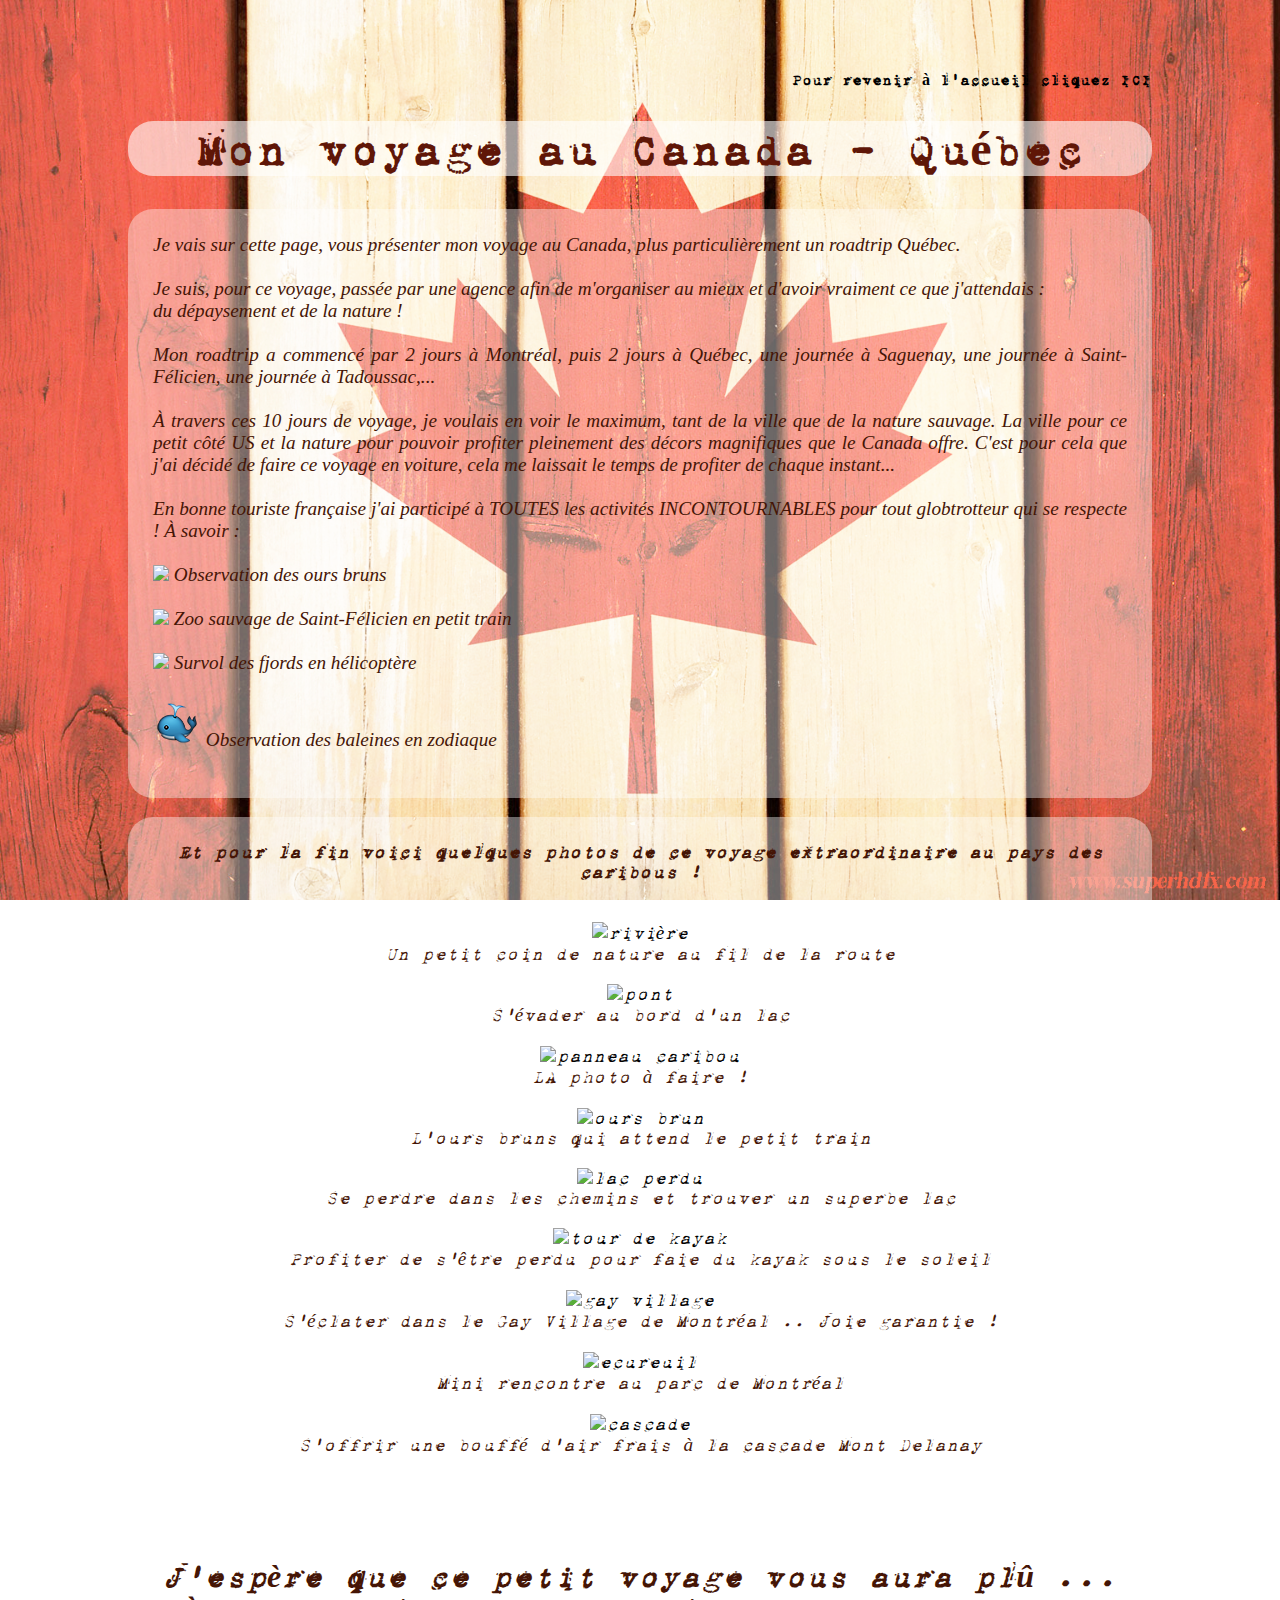
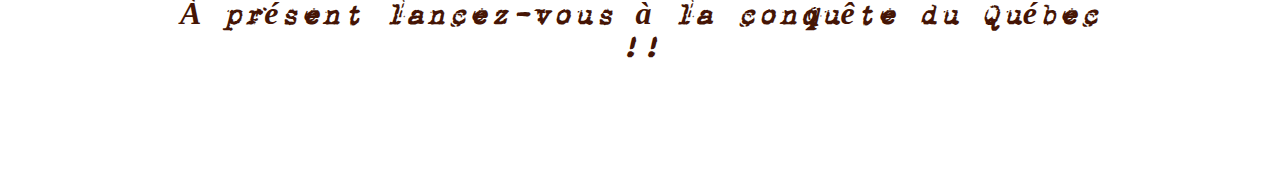
==== fcanada.html @ 68e91549 "Add files via upload" ====
<!DOCTYPE html>
<html>
<head>
	<meta charset="utf-8" />
	<link rel="stylesheet" href="designcanada.css"/>
<title>Canada</title>

</head>

	<body>
		<h4> Pour revenir à l'accueil cliquez <a href="index.html">ICI</a>
		</h4>
		<h1> Mon voyage au Canada - Québec </h1>

			<p> Je vais sur cette page, vous présenter mon voyage au Canada, plus particulièrement un roadtrip Québec. <br><br>
				Je suis, pour ce voyage, passée par une agence afin de m'organiser au mieux et d'avoir vraiment ce que j'attendais : <br>du dépaysement et de la nature ! <br><br>
				Mon roadtrip a commencé par 2 jours à Montréal, puis 2 jours à Québec, une journée à Saguenay, une journée à Saint-Félicien, une journée à Tadoussac,... <br><br>
				À travers ces 10 jours de voyage, je voulais en voir le maximum, tant de la ville que de la nature sauvage. La ville pour ce petit côté US et la nature pour pouvoir profiter pleinement des décors magnifiques que le Canada offre. C'est pour cela que j'ai décidé de faire ce voyage en voiture, cela me laissait le temps de profiter de chaque instant...<br><br>
				En bonne touriste française j'ai participé à TOUTES les activités INCONTOURNABLES pour tout globtrotteur qui se respecte ! À savoir : <br><br>
				
					<img src="ours.png"/> Observation des ours bruns<br><br>
					<img src="train.png"/> Zoo sauvage de Saint-Félicien en petit train<br><br>
					<img src="helicoptere.png"/> Survol des fjords en hélicoptère<br><br>
					<img src="baleine.png"/> Observation des baleines en zodiaque<br><br></p>

				<p id="photos">

					<strong>Et pour la fin voici quelques photos de ce voyage extraordinaire au pays des caribous !</strong><br><br><br>

					<a href="riviere.jpg" id="galerie"><img src="riviere.jpg" alt="rivière" title="cliquez pour agrandir" id="mini"/><br>
					<citation>Un petit coin de nature au fil de la route</citation><br><br>
					<a href="pont.jpg" id="galerie"><img src="pont.jpg" alt="pont" title="cliquez pour agrandir" id="mini"/><br>
					<citation>S'évader au bord d'un lac</citation><br><br>
					<a href="panneau.jpg" id="galerie"><img src="panneau.jpg" alt="panneau caribou" title="cliquez pour agrandir" id="mini"/><br>
					<citation>LA photo à faire !</citation><br><br>
					<a href="ours.jpg" id="galerie"><img src="ours.jpg" alt="ours brun" title="cliquez pour agrandir" id="mini"/><br>
					<citation>L'ours bruns qui attend le petit train</citation><br><br>
					<a href="lac.jpg" id="galerie"><img src="lac.jpg" alt="lac perdu" title="cliquez pour agrandir" id="mini"/><br>
					<citation>Se perdre dans les chemins et trouver un superbe lac</citation><br><br>
					<a href="kayak.jpg" id="galerie"><img src="kayak.jpg" alt="tour de kayak" title="cliquez pour agrandir" id="mini"/><br>
					<citation>Profiter de s'être perdu pour faie du kayak sous le soleil</citation><br><br>
					<a href="gayvillage.jpg" id="galerie"><img src="gayvillage.jpg" alt="gay village" title="cliquez pour agrandir" id="mini"/><br>
					<citation>S'éclater dans le Gay Village de Montréal .. Joie garantie !</citation><br><br>
					<a href="ecureuil.jpg" id="galerie"><img src="ecureuil.jpg" alt="ecureuil" title="cliquez pour agrandir" id="mini"/><br>
					<citation>Mini rencontre au parc de Montréal</citation><br><br>
					<a href="cascade.jpg" id="galerie"><img src="cascade.jpg" alt="cascade" title="cliquez pour agrandir" id="mini"/><br>
					<citation>S'offrir une bouffé d'air frais à la cascade Mont Delanay</citation><br><br>
				</p>
				<p id="fin">

					J'espère que ce petit voyage vous aura plû ... À présent lancez-vous à la conquête du Québec !!
				</p>

			
	</body>
</head>
</html>
---- designcanada.css ----
@font-face
{
	font-family: 'vintage';
	src: url(1942.ttf) format('truetype');
}

html
{
	width: 100%;
	height: 100%;
	background: url(fondcanada.jpg) no-repeat bottom;
	background-size: cover;
	background-attachment: fixed;
}

h4
{
	font-family: 'vintage';
	text-align: right;
}

a
{
	color:black;
	text-decoration: none;
	font-family: 'vintage';
}

body
{
	width: 80%;
	margin: auto;
	padding: 50px;
}

h1
{
	color:#5F1607;
	font-family: 'vintage';
	text-align: center;
	font-size: 3em;
	background : rgba(255,255,255,0.6);
	border-radius: 25px;
}

p, ul
{
	color: #451505;
	text-align: justify;
	font-style: italic;
	font-size: 1.2em;
	background : rgba(255,255,255,0.4);
	border-radius: 25px;
	padding: 25px;
}

p#photos
{
	text-align: center;
	font-family: 'vintage';
}

 citation
 {
 	color: #451505;
 }


img#mini
{
	width: 30%;
	height: 30%;
	text-align: center;
}

p#fin
{
	text-align: center;
	font-family: 'vintage';
	font-size: 2em;
	font-weight: bold;
}
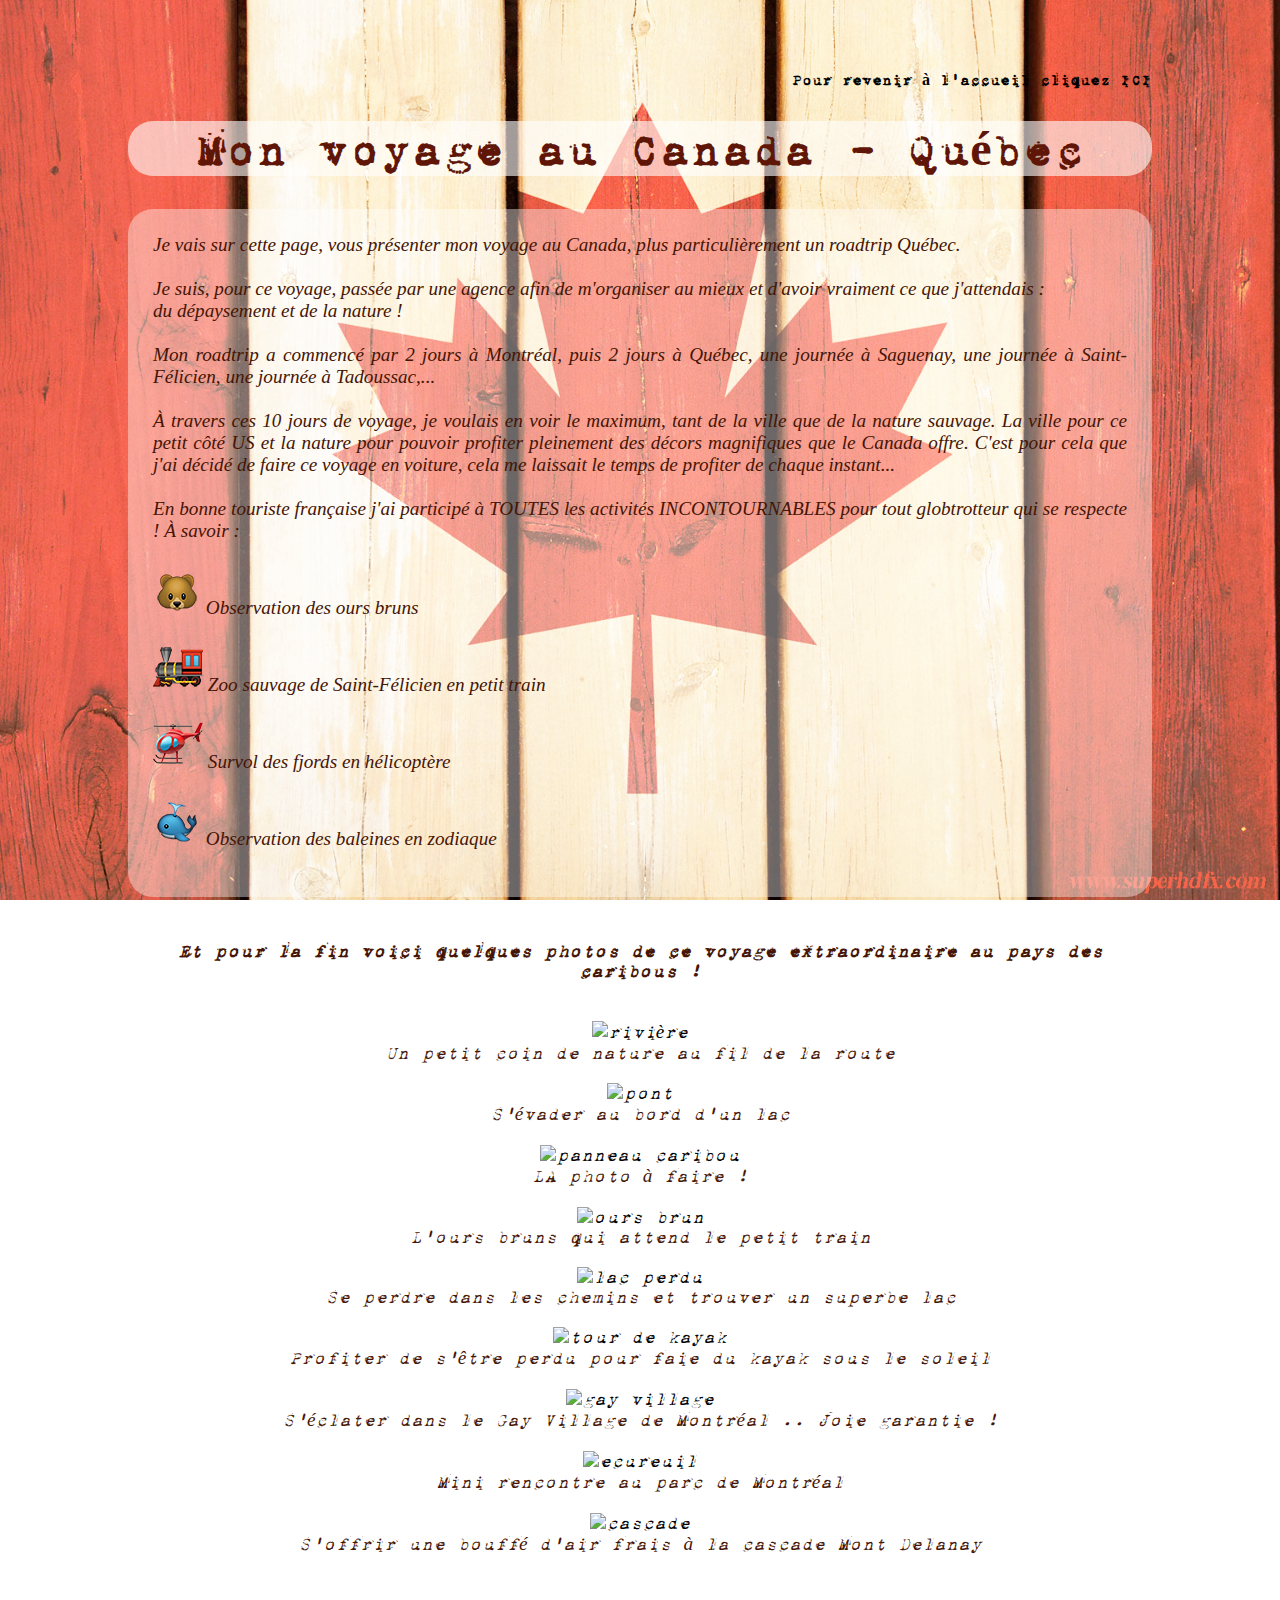
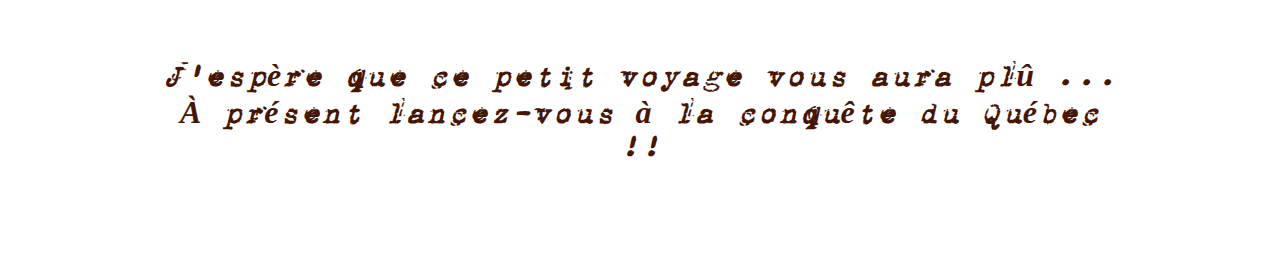
==== commit 5e4a19d5: "Update fcanada.html" ====
--- a/fcanada.html
+++ b/fcanada.html
@@ -27,7 +27,7 @@
 
 					<strong>Et pour la fin voici quelques photos de ce voyage extraordinaire au pays des caribous !</strong><br><br><br>
 
-					<a href="riviere.jpg" id="galerie"><img src="riviere.jpg" alt="rivière" title="cliquez pour agrandir" id="mini"/><br>
+					<a href="riviere.JPG" id="galerie"><img src="riviere.JPG" alt="rivière" title="cliquez pour agrandir" id="mini"/><br>
 					<citation>Un petit coin de nature au fil de la route</citation><br><br>
 					<a href="pont.jpg" id="galerie"><img src="pont.jpg" alt="pont" title="cliquez pour agrandir" id="mini"/><br>
 					<citation>S'évader au bord d'un lac</citation><br><br>
@@ -54,4 +54,4 @@
 			
 	</body>
 </head>
-</html>+</html>
